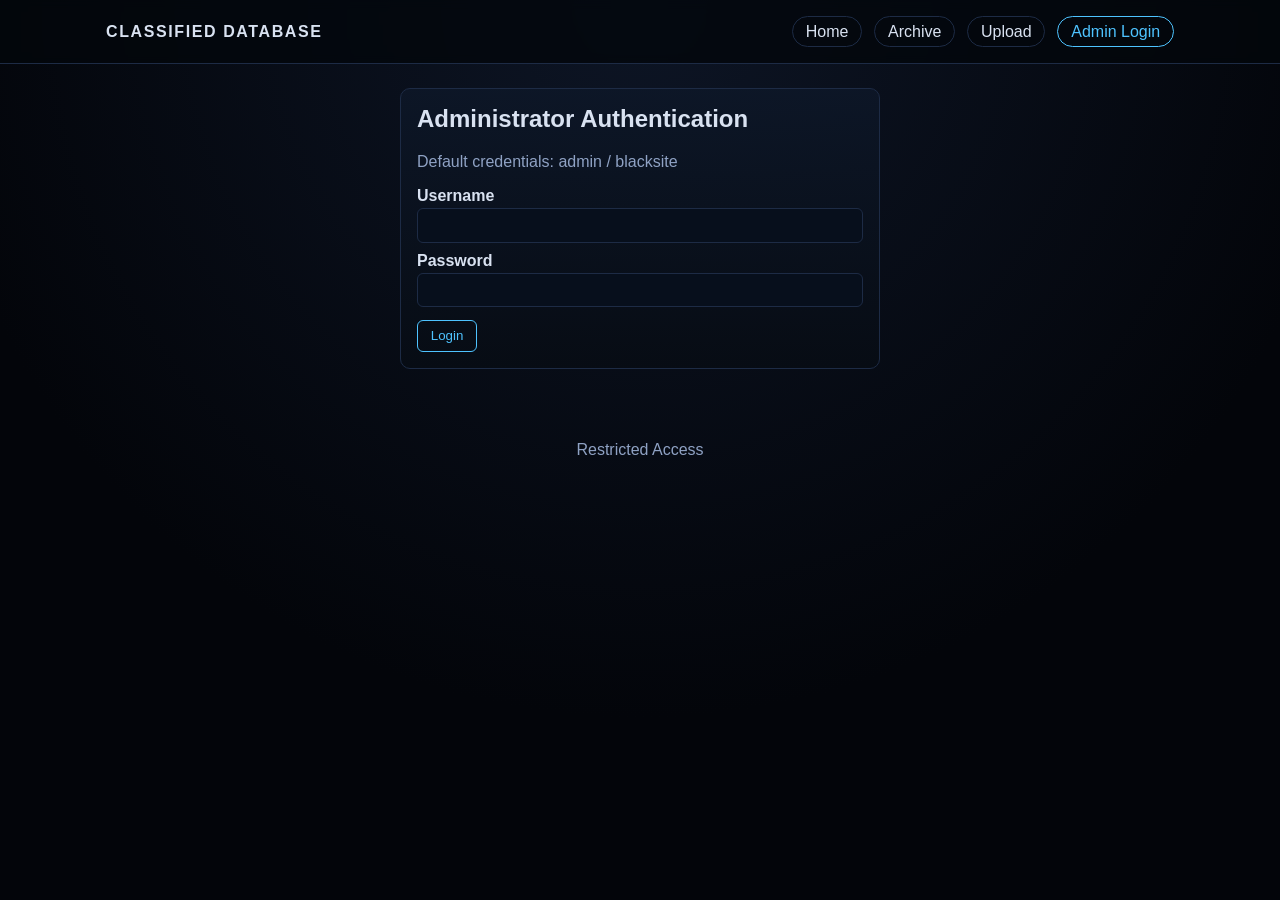
==== admin-login.html @ 66141760 "Build classified database themed multi-page site" ====
<!DOCTYPE html>
<html lang="en">
<head>
  <meta charset="UTF-8" />
  <meta name="viewport" content="width=device-width, initial-scale=1.0" />
  <title>Classified Database | Admin Login</title>
  <link rel="stylesheet" href="styles.css" />
</head>
<body>
  <header>
    <nav class="nav">
      <div class="brand">CLASSIFIED DATABASE</div>
      <div class="nav-links">
        <a href="index.html">Home</a>
        <a href="archive.html">Archive</a>
        <a href="upload.html">Upload</a>
        <a href="admin-login.html">Admin Login</a>
      </div>
    </nav>
  </header>

  <main class="container">
    <section class="panel" style="max-width:480px;margin:auto;">
      <h1>Administrator Authentication</h1>
      <p class="muted">Default credentials: admin / blacksite</p>
      <form id="admin-login-form">
        <label>Username</label><input name="username" required />
        <label>Password</label><input type="password" name="password" required />
        <button type="submit">Login</button>
        <p id="login-msg" class="notice" style="display:none"></p>
      </form>
    </section>
  </main>

  <footer>Restricted Access</footer>
  <script src="app.js"></script>
  <script>
    if (isAdmin()) {
      location.href = "admin-dashboard.html";
    }

    document.getElementById("admin-login-form").addEventListener("submit", (event) => {
      event.preventDefault();
      const data = new FormData(event.target);
      const msg = document.getElementById("login-msg");
      msg.style.display = "block";
      if (data.get("username") === ADMIN_USER && data.get("password") === ADMIN_PASS) {
        setAdminSession(true);
        msg.textContent = "Authentication complete. Redirecting...";
        location.href = "admin-dashboard.html";
      } else {
        msg.textContent = "Access denied.";
      }
    });
  </script>
</body>
</html>
---- styles.css ----
:root {
  --bg: #05080f;
  --panel: #0c1320;
  --panel-alt: #101a2c;
  --line: #1d2b45;
  --text: #d9e2f1;
  --muted: #8fa2c4;
  --accent: #4ec3ff;
  --danger: #ff5f79;
  --ok: #46d9a0;
  --warn: #ffd36b;
}

* { box-sizing: border-box; }
body {
  margin: 0;
  font-family: "Segoe UI", Tahoma, sans-serif;
  background: radial-gradient(circle at top, #0d1525, #03050a 65%);
  color: var(--text);
  min-height: 100vh;
}

a { color: var(--accent); text-decoration: none; }
a:hover { text-decoration: underline; }

header {
  border-bottom: 1px solid var(--line);
  background: rgba(3, 7, 12, 0.8);
  backdrop-filter: blur(5px);
  position: sticky;
  top: 0;
  z-index: 10;
}

.nav {
  max-width: 1100px;
  margin: 0 auto;
  display: flex;
  gap: 1rem;
  align-items: center;
  justify-content: space-between;
  padding: 1rem;
}

.brand { font-weight: 700; letter-spacing: 0.1em; }
.nav-links { display: flex; flex-wrap: wrap; gap: 0.75rem; }
.nav-links a {
  border: 1px solid var(--line);
  border-radius: 999px;
  padding: 0.35rem 0.8rem;
  color: var(--text);
}
.nav-links a.active,
.nav-links a:hover {
  border-color: var(--accent);
  color: var(--accent);
  text-decoration: none;
}

.container {
  max-width: 1100px;
  margin: 1.5rem auto;
  padding: 0 1rem 2rem;
}

.panel {
  background: linear-gradient(180deg, rgba(13, 23, 40, 0.85), rgba(7, 12, 20, 0.95));
  border: 1px solid var(--line);
  border-radius: 10px;
  padding: 1rem;
  margin-bottom: 1rem;
}

h1, h2, h3 { margin-top: 0; }
small, .muted { color: var(--muted); }

.grid {
  display: grid;
  grid-template-columns: repeat(auto-fit, minmax(250px, 1fr));
  gap: 1rem;
}

label { display: block; margin: 0.55rem 0 0.2rem; font-weight: 600; }
input, textarea, select {
  width: 100%;
  background: #070f1c;
  color: var(--text);
  border: 1px solid var(--line);
  border-radius: 6px;
  padding: 0.55rem;
}
textarea { min-height: 100px; }

button {
  margin-top: 0.8rem;
  border: 1px solid var(--accent);
  color: var(--accent);
  background: transparent;
  border-radius: 6px;
  padding: 0.45rem 0.8rem;
  cursor: pointer;
}
button:hover { background: rgba(78, 195, 255, 0.1); }
button.danger { border-color: var(--danger); color: var(--danger); }
button.ok { border-color: var(--ok); color: var(--ok); }
button.warn { border-color: var(--warn); color: var(--warn); }

.table-wrap { overflow-x: auto; }
table {
  width: 100%;
  border-collapse: collapse;
  font-size: 0.95rem;
}
th, td {
  border-bottom: 1px solid var(--line);
  padding: 0.55rem;
  text-align: left;
}

.badge {
  display: inline-block;
  padding: 0.15rem 0.45rem;
  border: 1px solid var(--line);
  border-radius: 999px;
  font-size: 0.75rem;
}
.status-approved { border-color: var(--ok); color: var(--ok); }
.status-pending { border-color: var(--warn); color: var(--warn); }
.class-public { border-color: var(--accent); color: var(--accent); }
.class-confidential { border-color: #d193ff; color: #d193ff; }
.class-restricted { border-color: var(--danger); color: var(--danger); }

.notice { padding: 0.6rem; border: 1px solid var(--line); border-radius: 6px; }

.actions { display: flex; gap: 0.4rem; flex-wrap: wrap; }

footer { text-align: center; color: var(--muted); padding: 1rem; }
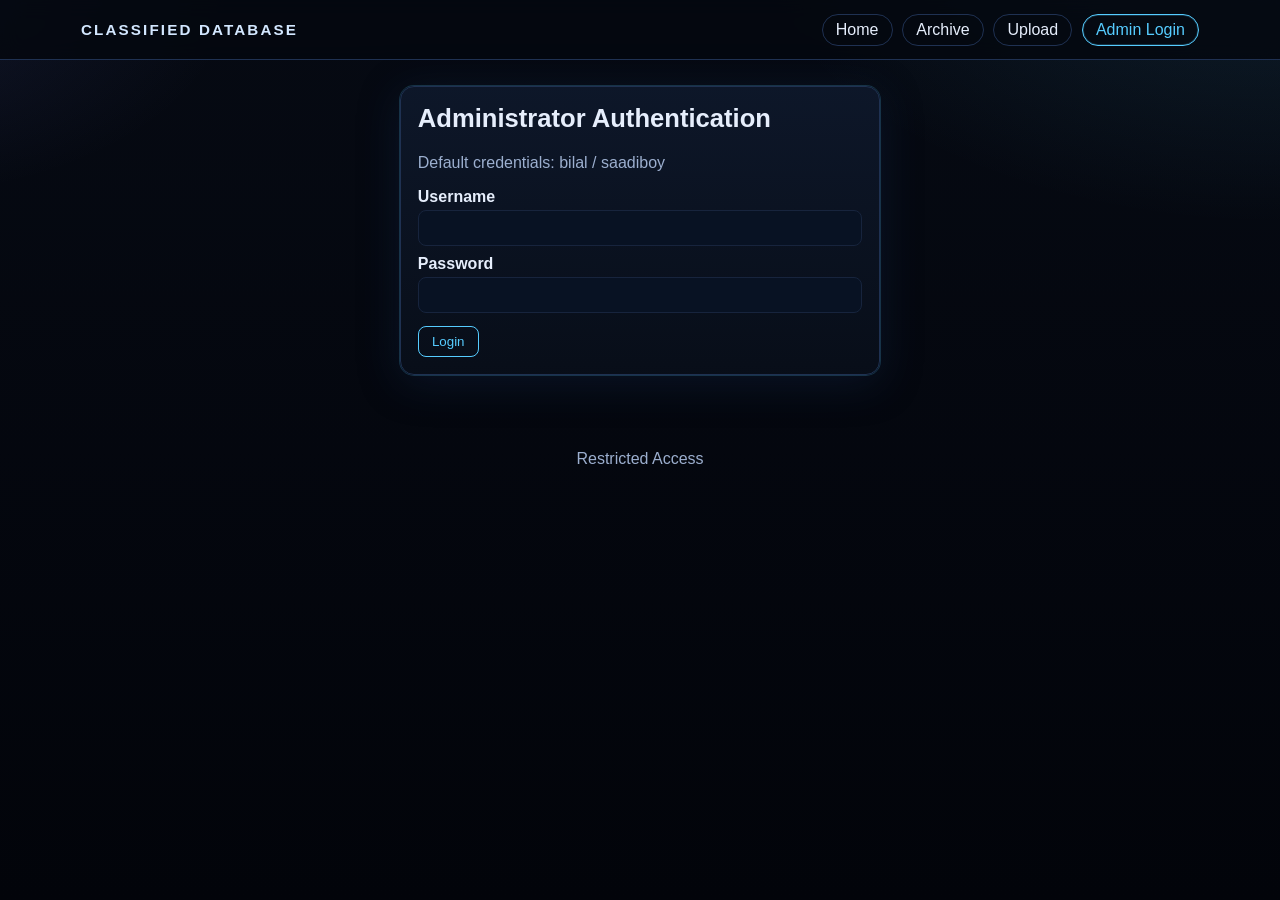
==== commit 6f53e1ec: "Polish classified UI and update admin credentials" ====
--- a/admin-login.html
+++ b/admin-login.html
@@ -22,7 +22,7 @@
   <main class="container">
     <section class="panel" style="max-width:480px;margin:auto;">
       <h1>Administrator Authentication</h1>
-      <p class="muted">Default credentials: admin / blacksite</p>
+      <p class="muted">Default credentials: bilal / saadiboy</p>
       <form id="admin-login-form">
         <label>Username</label><input name="username" required />
         <label>Password</label><input type="password" name="password" required />
--- a/styles.css
+++ b/styles.css
@@ -1,21 +1,28 @@
 :root {
-  --bg: #05080f;
-  --panel: #0c1320;
-  --panel-alt: #101a2c;
-  --line: #1d2b45;
-  --text: #d9e2f1;
-  --muted: #8fa2c4;
-  --accent: #4ec3ff;
-  --danger: #ff5f79;
-  --ok: #46d9a0;
-  --warn: #ffd36b;
+  --bg: #04070d;
+  --panel: #0b1220;
+  --panel-2: #111b2f;
+  --line: #1f3152;
+  --line-soft: #17243d;
+  --text: #e6eefc;
+  --muted: #9cafcf;
+  --accent: #56ccff;
+  --accent-2: #7f8bff;
+  --ok: #3dd7a2;
+  --warn: #ffcd6c;
+  --danger: #ff667f;
+  --glow: 0 0 0 1px rgba(86, 204, 255, 0.2), 0 8px 40px rgba(20, 42, 79, 0.35);
 }
 
 * { box-sizing: border-box; }
+
 body {
   margin: 0;
-  font-family: "Segoe UI", Tahoma, sans-serif;
-  background: radial-gradient(circle at top, #0d1525, #03050a 65%);
+  font-family: "Inter", "Segoe UI", Tahoma, sans-serif;
+  background:
+    radial-gradient(1200px 700px at 100% -10%, rgba(86, 204, 255, 0.12), transparent 45%),
+    radial-gradient(900px 500px at -10% 0%, rgba(127, 139, 255, 0.10), transparent 40%),
+    linear-gradient(180deg, #060a13 0%, #02040a 100%);
   color: var(--text);
   min-height: 100vh;
 }
@@ -24,114 +31,184 @@
 a:hover { text-decoration: underline; }
 
 header {
-  border-bottom: 1px solid var(--line);
-  background: rgba(3, 7, 12, 0.8);
-  backdrop-filter: blur(5px);
   position: sticky;
   top: 0;
-  z-index: 10;
+  z-index: 50;
+  border-bottom: 1px solid var(--line);
+  background: rgba(4, 8, 15, 0.82);
+  backdrop-filter: blur(10px);
 }
 
 .nav {
-  max-width: 1100px;
+  max-width: 1150px;
   margin: 0 auto;
   display: flex;
+  justify-content: space-between;
+  align-items: center;
   gap: 1rem;
-  align-items: center;
-  justify-content: space-between;
-  padding: 1rem;
-}
-
-.brand { font-weight: 700; letter-spacing: 0.1em; }
-.nav-links { display: flex; flex-wrap: wrap; gap: 0.75rem; }
+  padding: 0.85rem 1rem;
+}
+
+.brand {
+  letter-spacing: 0.14em;
+  font-weight: 700;
+  font-size: 0.95rem;
+  color: #d3e7ff;
+}
+
+.nav-links {
+  display: flex;
+  flex-wrap: wrap;
+  gap: 0.6rem;
+}
+
 .nav-links a {
   border: 1px solid var(--line);
   border-radius: 999px;
-  padding: 0.35rem 0.8rem;
+  padding: 0.38rem 0.82rem;
   color: var(--text);
-}
+  transition: 0.2s ease;
+}
+
 .nav-links a.active,
 .nav-links a:hover {
   border-color: var(--accent);
   color: var(--accent);
+  box-shadow: inset 0 0 0 1px rgba(86, 204, 255, 0.2);
   text-decoration: none;
 }
 
 .container {
-  max-width: 1100px;
-  margin: 1.5rem auto;
+  max-width: 1150px;
+  margin: 1.6rem auto;
   padding: 0 1rem 2rem;
 }
 
 .panel {
-  background: linear-gradient(180deg, rgba(13, 23, 40, 0.85), rgba(7, 12, 20, 0.95));
+  background: linear-gradient(180deg, rgba(14, 24, 43, 0.92), rgba(8, 14, 25, 0.95));
   border: 1px solid var(--line);
-  border-radius: 10px;
-  padding: 1rem;
+  border-radius: 14px;
+  padding: 1.05rem;
   margin-bottom: 1rem;
+  box-shadow: var(--glow);
 }
 
 h1, h2, h3 { margin-top: 0; }
+h1 { font-size: 1.6rem; }
+h2 { font-size: 1.2rem; }
 small, .muted { color: var(--muted); }
 
 .grid {
   display: grid;
-  grid-template-columns: repeat(auto-fit, minmax(250px, 1fr));
   gap: 1rem;
-}
-
-label { display: block; margin: 0.55rem 0 0.2rem; font-weight: 600; }
+  grid-template-columns: repeat(auto-fit, minmax(260px, 1fr));
+}
+
+.stat-grid {
+  display: grid;
+  grid-template-columns: repeat(auto-fit, minmax(160px, 1fr));
+  gap: 0.8rem;
+}
+
+.stat {
+  background: linear-gradient(180deg, rgba(20, 34, 59, 0.75), rgba(9, 16, 29, 0.85));
+  border: 1px solid var(--line-soft);
+  border-radius: 12px;
+  padding: 0.85rem;
+}
+
+label { display: block; margin: 0.6rem 0 0.25rem; font-weight: 600; }
 input, textarea, select {
   width: 100%;
-  background: #070f1c;
   color: var(--text);
-  border: 1px solid var(--line);
-  border-radius: 6px;
-  padding: 0.55rem;
-}
-textarea { min-height: 100px; }
+  background: #081223;
+  border: 1px solid var(--line-soft);
+  border-radius: 8px;
+  padding: 0.58rem 0.62rem;
+}
+
+input:focus, textarea:focus, select:focus {
+  outline: none;
+  border-color: var(--accent);
+  box-shadow: 0 0 0 3px rgba(86, 204, 255, 0.15);
+}
+
+textarea { min-height: 110px; }
 
 button {
-  margin-top: 0.8rem;
+  margin-top: 0.82rem;
   border: 1px solid var(--accent);
+  background: transparent;
   color: var(--accent);
-  background: transparent;
-  border-radius: 6px;
-  padding: 0.45rem 0.8rem;
+  border-radius: 8px;
+  padding: 0.45rem 0.82rem;
   cursor: pointer;
 }
-button:hover { background: rgba(78, 195, 255, 0.1); }
-button.danger { border-color: var(--danger); color: var(--danger); }
+button:hover { background: rgba(86, 204, 255, 0.1); }
 button.ok { border-color: var(--ok); color: var(--ok); }
 button.warn { border-color: var(--warn); color: var(--warn); }
+button.danger { border-color: var(--danger); color: var(--danger); }
 
 .table-wrap { overflow-x: auto; }
-table {
-  width: 100%;
-  border-collapse: collapse;
-  font-size: 0.95rem;
-}
-th, td {
-  border-bottom: 1px solid var(--line);
-  padding: 0.55rem;
-  text-align: left;
-}
+table { width: 100%; border-collapse: collapse; font-size: 0.95rem; }
+th, td { padding: 0.6rem; border-bottom: 1px solid var(--line-soft); text-align: left; vertical-align: top; }
 
 .badge {
   display: inline-block;
-  padding: 0.15rem 0.45rem;
   border: 1px solid var(--line);
   border-radius: 999px;
   font-size: 0.75rem;
+  padding: 0.14rem 0.46rem;
 }
 .status-approved { border-color: var(--ok); color: var(--ok); }
 .status-pending { border-color: var(--warn); color: var(--warn); }
 .class-public { border-color: var(--accent); color: var(--accent); }
-.class-confidential { border-color: #d193ff; color: #d193ff; }
+.class-confidential { border-color: #d8a2ff; color: #d8a2ff; }
 .class-restricted { border-color: var(--danger); color: var(--danger); }
 
-.notice { padding: 0.6rem; border: 1px solid var(--line); border-radius: 6px; }
-
-.actions { display: flex; gap: 0.4rem; flex-wrap: wrap; }
-
-footer { text-align: center; color: var(--muted); padding: 1rem; }
+.notice {
+  border-radius: 8px;
+  border: 1px solid var(--line-soft);
+  background: rgba(10, 20, 37, 0.75);
+  padding: 0.65rem;
+}
+
+.file-layout {
+  display: grid;
+  grid-template-columns: 1.5fr 1fr;
+  gap: 1rem;
+}
+
+.info-card {
+  background: linear-gradient(180deg, rgba(18, 30, 50, 0.8), rgba(9, 15, 26, 0.92));
+  border: 1px solid var(--line-soft);
+  border-radius: 12px;
+  padding: 0.85rem;
+}
+
+.info-list {
+  display: grid;
+  gap: 0.65rem;
+}
+
+.info-item {
+  border: 1px solid var(--line-soft);
+  border-radius: 10px;
+  background: rgba(7, 12, 22, 0.8);
+  padding: 0.68rem;
+}
+
+.meta-row {
+  display: flex;
+  flex-wrap: wrap;
+  gap: 0.5rem;
+  margin-bottom: 0.65rem;
+}
+
+.actions { display: flex; flex-wrap: wrap; gap: 0.4rem; }
+
+footer { text-align: center; color: var(--muted); padding: 1.1rem 0 1.5rem; }
+
+@media (max-width: 840px) {
+  .file-layout { grid-template-columns: 1fr; }
+}
